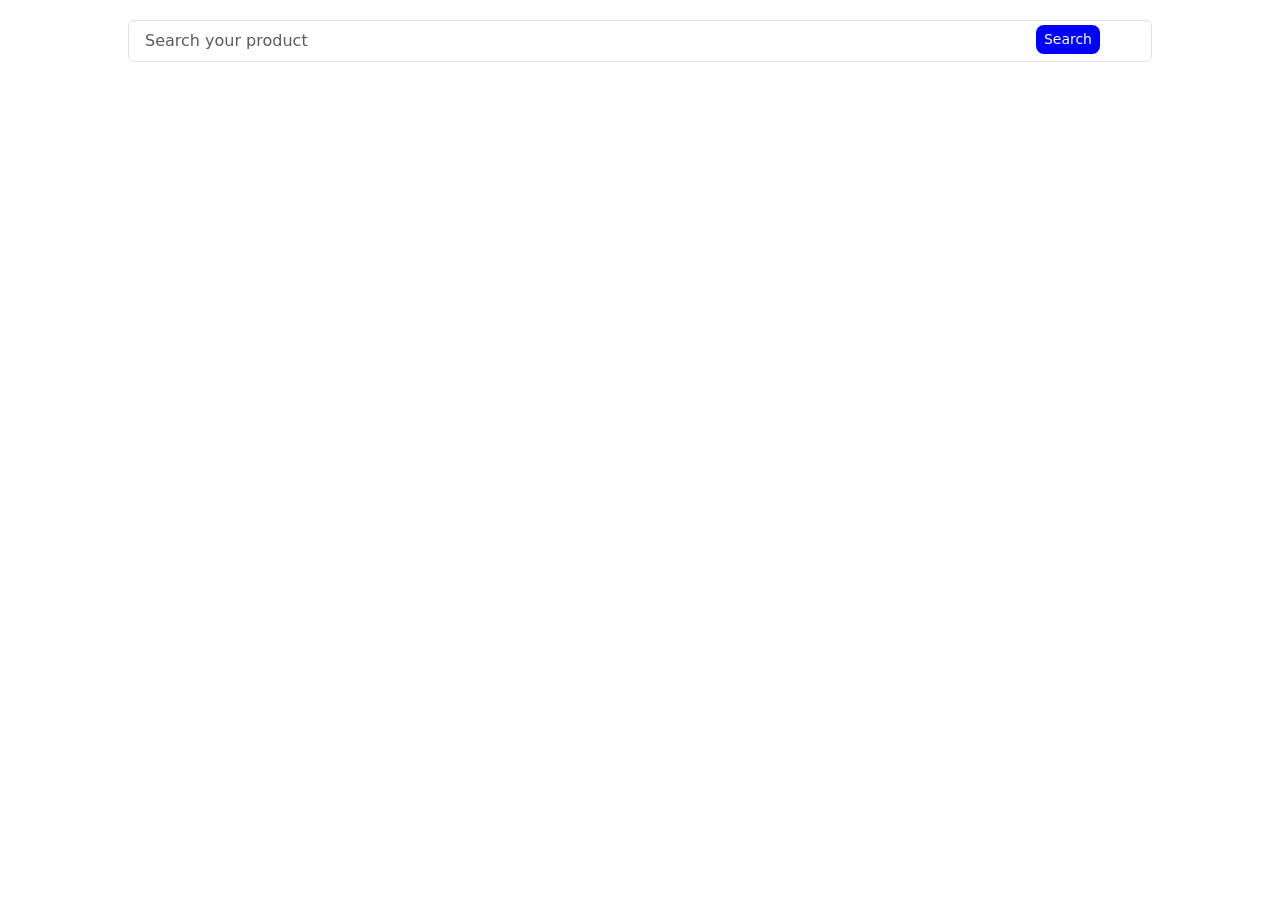
==== 4 Classes Practice/index.html @ 90253acc "Var , Let , Const , Destructuring (Array & Object) Practice" ====
<!DOCTYPE html>
<html lang="en">
<head>
    <meta charset="UTF-8">
    <meta name="viewport" content="width=device-width, initial-scale=1.0">
    <title>Document</title>

    <link href="https://cdn.jsdelivr.net/npm/bootstrap@5.3.8/dist/css/bootstrap.min.css" rel="stylesheet" integrity="sha384-sRIl4kxILFvY47J16cr9ZwB07vP4J8+LH7qKQnuqkuIAvNWLzeN8tE5YBujZqJLB" crossorigin="anonymous">
</head>
<body>
    <div class="d-flex" style="align-items: baseline;position: relative;">
        <input type="text" class="form-control" style="width: 80%;margin: 20px auto;padding: 8px 16px;" placeholder="Search your product" id="input">
        <button style="border: none;outline: none;border-radius: 8px; background-color: blue; color: #fff;position: absolute;right: 180px;top: 25px;padding: 4px 8px;font-size: 14px;cursor: pointer;" onclick="search()">Search</button>
    </div>
  <div id="cardParent" class="d-flex flex-wrap gap-3">
    
  </div>  
</body>
<script src="https://cdn.jsdelivr.net/npm/@popperjs/core@2.11.8/dist/umd/popper.min.js" integrity="sha384-I7E8VVD/ismYTF4hNIPjVp/Zjvgyol6VFvRkX/vR+Vc4jQkC+hVqc2pM8ODewa9r" crossorigin="anonymous"></script>
<script src="https://cdn.jsdelivr.net/npm/bootstrap@5.3.8/dist/js/bootstrap.min.js" integrity="sha384-G/EV+4j2dNv+tEPo3++6LCgdCROaejBqfUeNjuKAiuXbjrxilcCdDz6ZAVfHWe1Y" crossorigin="anonymous"></script>
<script src="app.js"></script>
</html>
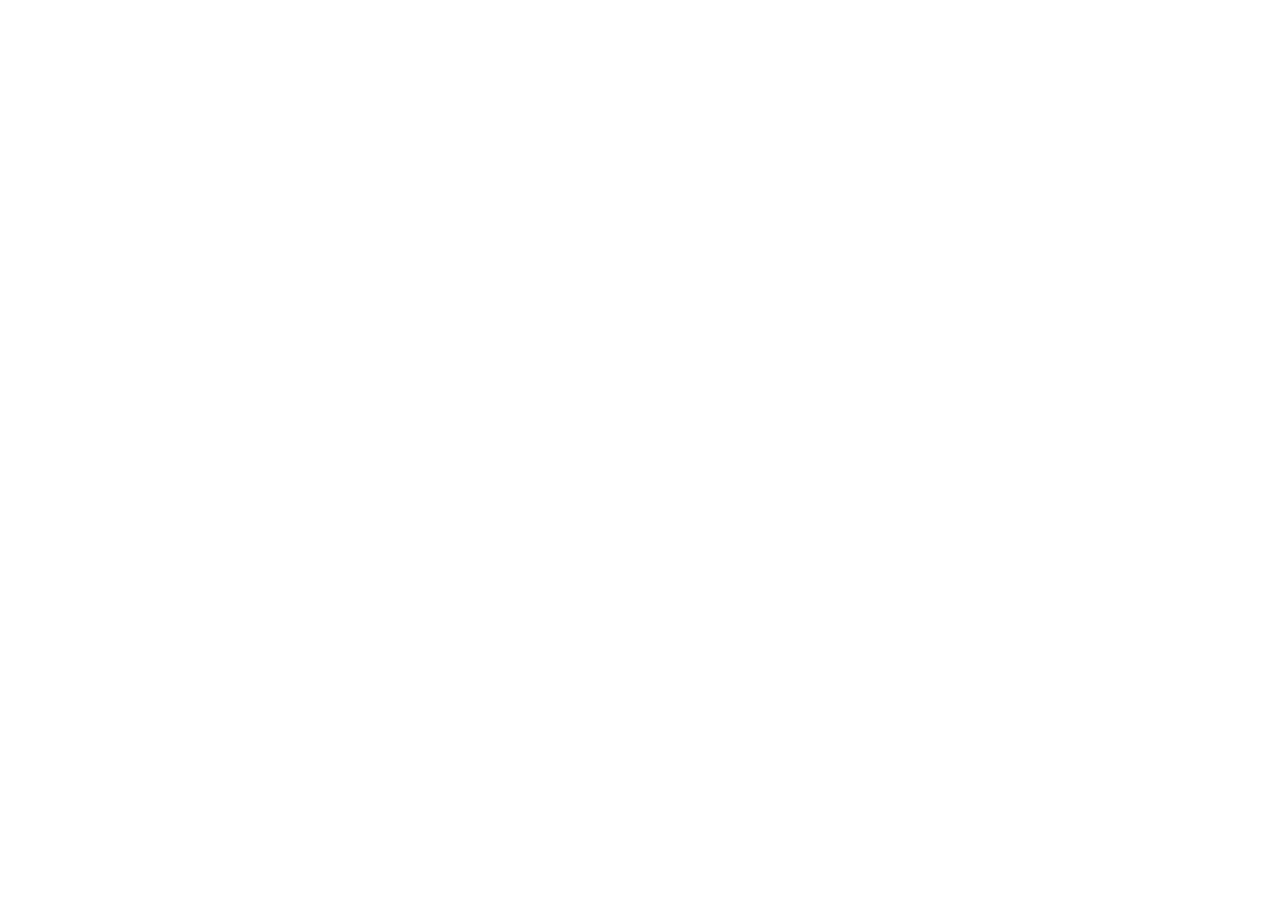
==== commit 5b9c4ba7: "Map() , Filter()" ====
--- a/4 Classes Practice/index.html
+++ b/4 Classes Practice/index.html
@@ -8,13 +8,18 @@
     <link href="https://cdn.jsdelivr.net/npm/bootstrap@5.3.8/dist/css/bootstrap.min.css" rel="stylesheet" integrity="sha384-sRIl4kxILFvY47J16cr9ZwB07vP4J8+LH7qKQnuqkuIAvNWLzeN8tE5YBujZqJLB" crossorigin="anonymous">
 </head>
 <body>
-    <div class="d-flex" style="align-items: baseline;position: relative;">
+    <!-- <div class="d-flex" style="align-items: baseline;position: relative;">
         <input type="text" class="form-control" style="width: 80%;margin: 20px auto;padding: 8px 16px;" placeholder="Search your product" id="input">
         <button style="border: none;outline: none;border-radius: 8px; background-color: blue; color: #fff;position: absolute;right: 180px;top: 25px;padding: 4px 8px;font-size: 14px;cursor: pointer;" onclick="search()">Search</button>
     </div>
   <div id="cardParent" class="d-flex flex-wrap gap-3">
     
-  </div>  
+  </div>   -->
+
+<div id="cardParent" class="d-flex gap-3 flex-wrap">
+
+</div>
+
 </body>
 <script src="https://cdn.jsdelivr.net/npm/@popperjs/core@2.11.8/dist/umd/popper.min.js" integrity="sha384-I7E8VVD/ismYTF4hNIPjVp/Zjvgyol6VFvRkX/vR+Vc4jQkC+hVqc2pM8ODewa9r" crossorigin="anonymous"></script>
 <script src="https://cdn.jsdelivr.net/npm/bootstrap@5.3.8/dist/js/bootstrap.min.js" integrity="sha384-G/EV+4j2dNv+tEPo3++6LCgdCROaejBqfUeNjuKAiuXbjrxilcCdDz6ZAVfHWe1Y" crossorigin="anonymous"></script>
